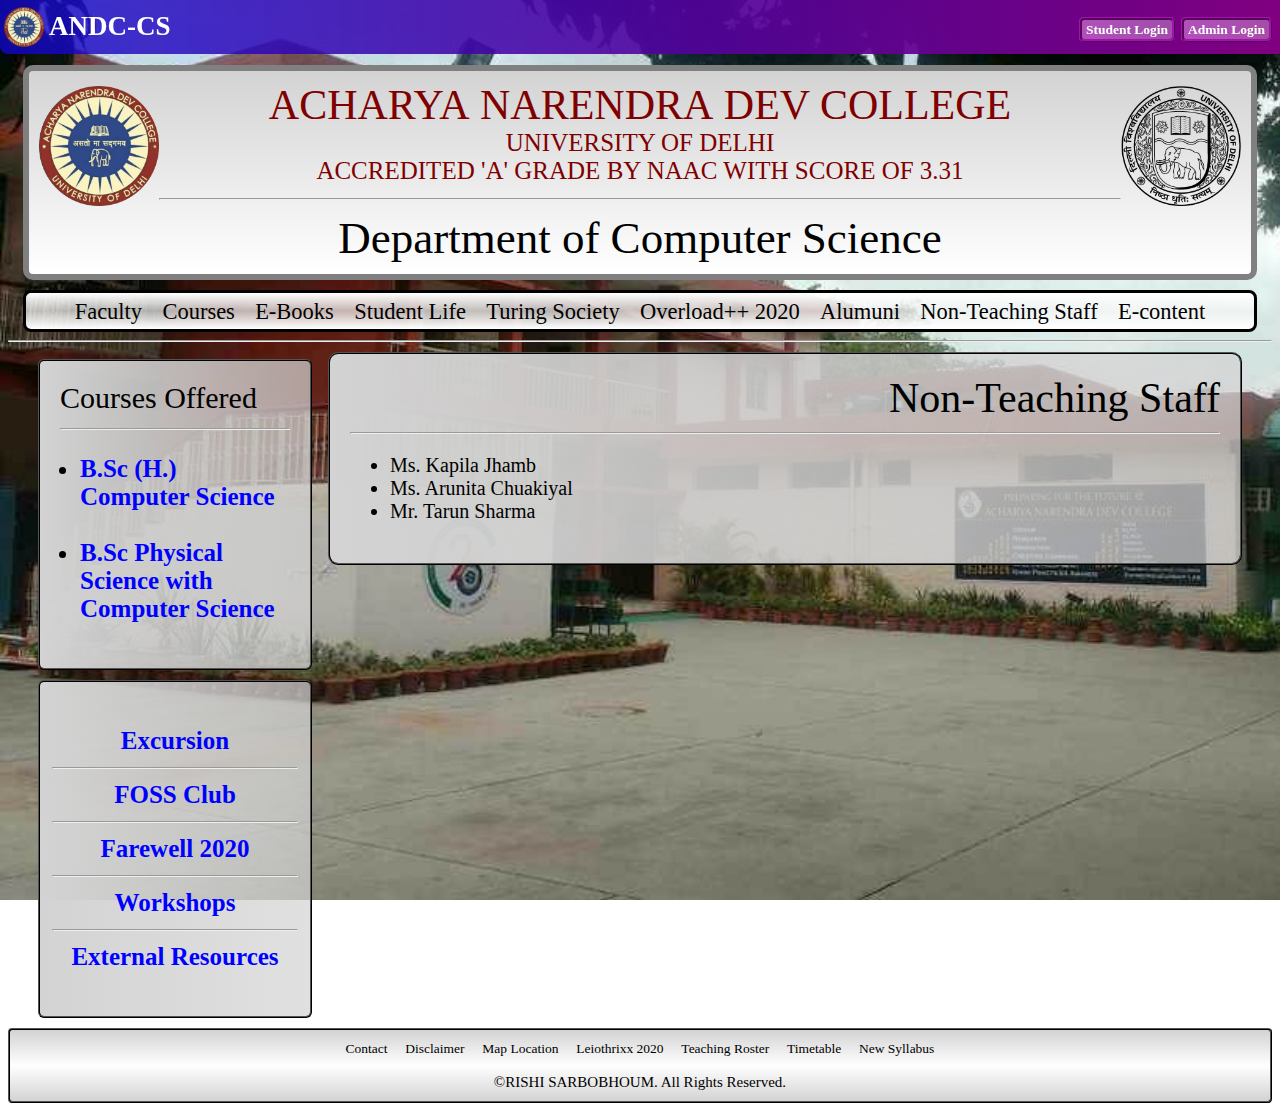
==== Non-Teaching Faculty Home.html @ eb729e4b "Added My Sample Website files" ====
<!DOCTYPE html>
	<html>
		<head>
			<title>ANDC-CS Home</title>
			<meta name="viewport"  content="width:device-width;initial-scale:1.0">
			<link rel="stylesheet" type="text/css" href="./stylesheet.css">
		</head>
		
		<body>
			<div id="topbar">
				<div id="logo">
					<a href="">
						<img src="./circle-cropped.png" alt="ANDC logo" />
					</a>
					<a href="./Home.html" id="andc_cshome">
						<b>ANDC-CS</b>
					</a>
				</div>
				<ul>
					<li><a href="">Admin Login</a></li>
					<li><a href="">Student Login</a></li>
				</ul>
			</div>
			<div id="header">
				<div id="andclogo">
					<a href=""><img src="./circle-cropped.png" alt="ANDC logo" /></a>
				</div>
				<div id="dulogo">
					<a href=" "><img src="./Delhi_University's_official_logo.png" alt="ANDC logo" /></a>
				</div>
				<div id="andcname">
					<p id="p1">ACHARYA&nbsp;NARENDRA&nbsp;DEV COLLEGE</p>
					<p id="p2">UNIVERSITY OF DELHI</p>
					<p id="p2">ACCREDITED 'A' GRADE BY NAAC WITH SCORE OF 3.31</p><hr />
					<p id="p3">Department of Computer Science</p>
				</div>
			</div>
			<div id="navbar">
				<ul>
					<li><a href="">Faculty</a></li>
					<li><a href="">Courses</a></li>
					<li><a href="">E-Books</a></li>
					<li><a href="">Student Life</a></li>
					<li><a href="./Turing Home.html">Turing Society</a></li>
					<li><a href="">Overload++ 2020</a></li>
					<li><a href="">Alumuni</a></li>
					<li><a href="./Non-Teaching Faculty Home.html">Non-Teaching Staff</a></li>
					<li><a href="">E-content</a></li>
				</ul>
			</div><hr />
			<div id="sidebox1">
				<p id="p1">Courses Offered</p><hr />
				<ul>
					<li><a href="">B.Sc (H.) Computer Science</a></li><br />
					<li><a href="">B.Sc Physical Science with Computer Science</a></li>
				</ul>
			</div>
			<div id="sidebox2">
				<ul>
					<li><a href="">Excursion</a></li><hr />
					<li><a href="">FOSS Club</a></li><hr />
					<li><a href="">Farewell 2020</a></li><hr />
					<li><a href="">Workshops</a></li><hr />
					<li><a href="">External Resources</a></li>
				</ul>
			</div>
			<div class="box">
				<p id="p1" align="right">Non-Teaching Staff</p><hr />
				<ul style:"list-style-type:square;background:inherit;">
					<li>Ms. Kapila Jhamb</li>
					<li>Ms. Arunita Chuakiyal</li>
					<li>Mr. Tarun Sharma</li>
				</ul>
			</div>
			<div id="footer">
				<ul>
					<li><a href="">Contact</a></li>
					<li><a href="">Disclaimer</a></li>
					<li><a href="">Map Location</a></li>
					<li><a href="">Leiothrixx 2020</a></li>
					<li><a href="">Teaching Roster</a></li>
					<li><a href="">Timetable</a></li>
					<li><a href="">New Syllabus</a></li>
				</ul><br />
				<p>&copyRISHI SARBOBHOUM. All Rights Reserved.
			</div>
		</body>
	</html>
---- stylesheet.css ----
body {
	background-image:url(./acharya-narendra-dev-college-andc-delhi.jpg);
	background-repeat:no-repeat;
	background-attachment:fixed;
	background-size:cover;
	font-size:15px;
	font-family:Serif;
}

/* TOPBAR
=========*/

#topbar {
	background:linear-gradient(to right, rgba(17,7,202,0.8),purple);
	position:fixed;
	top:0px;
	left:0px;
	width:100%;
	border-bottom-left-radius:8px;
}

/* TOPBAR LOGO
==============*/

#topbar #logo {
	display:block;
	float:left;
	height:50px;
	width:200px;
	margin-top:4px;
	margin-left:4px;
}

#topbar #logo a {
	display:block;
	text-decoration:none;
	float:left;
	height:40px;
	margin-top:3px;
}

#topbar #logo img {
	height:40px;
	width:40px;
}

#topbar #logo #andc_cshome {
	padding-left:5px;
	padding-top:4px;
}

#topbar #logo #andc_cshome b {
	color:white;
	font-size:180%;
}

#topbar #logo a:hover {
	opacity:0.7;
	transition:opacity 0.5s ease-in-out;
}

/* TOPBAR BUTTONS
=================*/

#topbar ul{
	margin-top:14px;
	margin-right:5px;
	list-style-type:none;
	text-align:right;
	clear:right;
	line-height:30px;
}

#topbar ul li {
	display:inline;
	float:right;
	padding: 0px 3px;
}

#topbar ul li a {
	text-decoration:none;
	background:linear-gradient(to right,rgba(193,101,200,0.8),rgba(255,255,255,0.3));
	color:white;
	padding:2px 4px;
	font-size:90%;
	font-weight:bold;
	border:3px ridge rgb(164,17,174);
	border-radius:5px;
}

#topbar ul li a:hover {
	background:linear-gradient(to right,white,rgb(100,30,200));
	border-color:rgb(17,7,255);
	font-weight:bold;
	color:black;
}

/* HEADER
==========*/

#header {
	margin-top:65px;
	margin-left:15px;
	margin-right:15px;
	padding:10px;
	background:linear-gradient(lightgrey,white);
	border: 6px solid Grey;
	border-radius:10px;
}

#header #andclogo {
	display:inline;
	float:left;
	clear:left;
}

#header #andclogo a img, #header #dulogo a img {
	padding-top:5px;
	height:120px;
	width:120px;
}

#header #dulogo {
	display:inline;
	float:right;
	clear:right;
}

#header #andcname {
	text-align:center;
	font-size:25px;
	color:maroon;
}

p {
	margin:0px;
}

#header #p1, .box #p1{
	font-size:42px;
}

#header #p3 {
	font-size:45px;
	color:black;
}

/* NAVIGATION BAR
=================*/

#navbar {
	margin:10px 15px 0px 15px;
	border-radius:8px;
	padding:0px;
	text-align:center;
	font-size:25px;
	font-family:"Gothic";
	background:linear-gradient(rgba(255,255,255,1),rgba(244,244,244,0.7),rgba(255,255,255,1));
	border: 3px solid black;
}

#navbar ul	{
	padding:0px;
	margin:0px auto;
	list-style-type:none;
}

#navbar ul li {
	display:inline-block;
	padding: 4px 3px;
}

#navbar ul li a {
	text-decoration:none;
	color:black;
	padding:2px 4px;
	font-size:90%;
	border-radius:6px;
}

#navbar ul li a:hover {
	background:linear-gradient(to right,black,grey,black);
	color:white;
}

/* CONTENT BOX 1
=================*/

.box {
	margin:10px 30px 10px 320px;
	padding:20px;
	font-family:verdana;
	font-size:20px;
	background:linear-gradient(to right,rgba(211,211,211,1),rgba(211,211,211,0.7));
	border:2px black ridge;
	border-radius:10px;
}

#sidebox1 {
	float:left;
	clear:left;
	width:230px;
	margin-top:10px;
	margin-left:30px;
	padding:20px;
	font-family:serif;
	font-size:25px;
	background:linear-gradient(to right,rgba(211,211,211,1),rgba(211,211,211,0.7));
	border:2px black ridge;
	border-radius:6px;
}

#sidebox1 ul {
	padding-left:20px;
}

#sidebox1 ul li {
	padding:0px;
}
#sidebox1 ul li a {
	text-decoration:none;
	font-weight:bold;
	color:blue;
}

#sidebox1 ul li a:hover {
	opacity:0.5;
}

#sidebox1 p {
	font-size:30px;
	font-family:Serif;
}

#sidebox2 {
	float:left;
	clear:left;
	width:270px;
	text-align:center;
	margin-top:10px;
	margin-left:30px;
	margin-bottom:10px;
	font-family:serif;
	font-size:25px;
	background:linear-gradient(to right,rgba(211,211,211,1),rgba(211,211,211,0.7));
	border:2px black ridge;
	border-radius:6px;
}

#sidebox2 ul {
	padding:10px;
}

#sidebox2 ul li {
	list-style-type:none;
	padding:10px;
}
#sidebox2 ul li a {
	text-decoration:none;
	font-weight:bold;
	color:blue;
}

#sidebox2 ul li a:hover {
	opacity:0.5;
}

#sidebox2 hr {
	margin:2px;
}

/* FOOTER
=========*/

#footer {
	clear:both;
	margin-top:40px;
	padding:10px;
	background:linear-gradient(lightgrey,white,lightgrey);
	border: 2px ridge Black;
	border-radius:4px;
	text-align:center;
	font-size:15px;
	font-family:"Gothic";
}

#footer ul	{
	padding:0px;
	margin:0px auto;
	list-style-type:none;
}

#footer ul li {
	display:inline-block;
	padding: 0px 3px;
}

#footer ul li a {
	text-decoration:none;
	color:black;
	padding:2px 4px;
	font-size:90%;
	border-radius:6px;
}

#footer ul li a:hover {
	background:linear-gradient(to right,lightgrey,white,lightgrey);
}

@media (max-width:590px) {
	#header {
		margin-top:92px;
	}
}
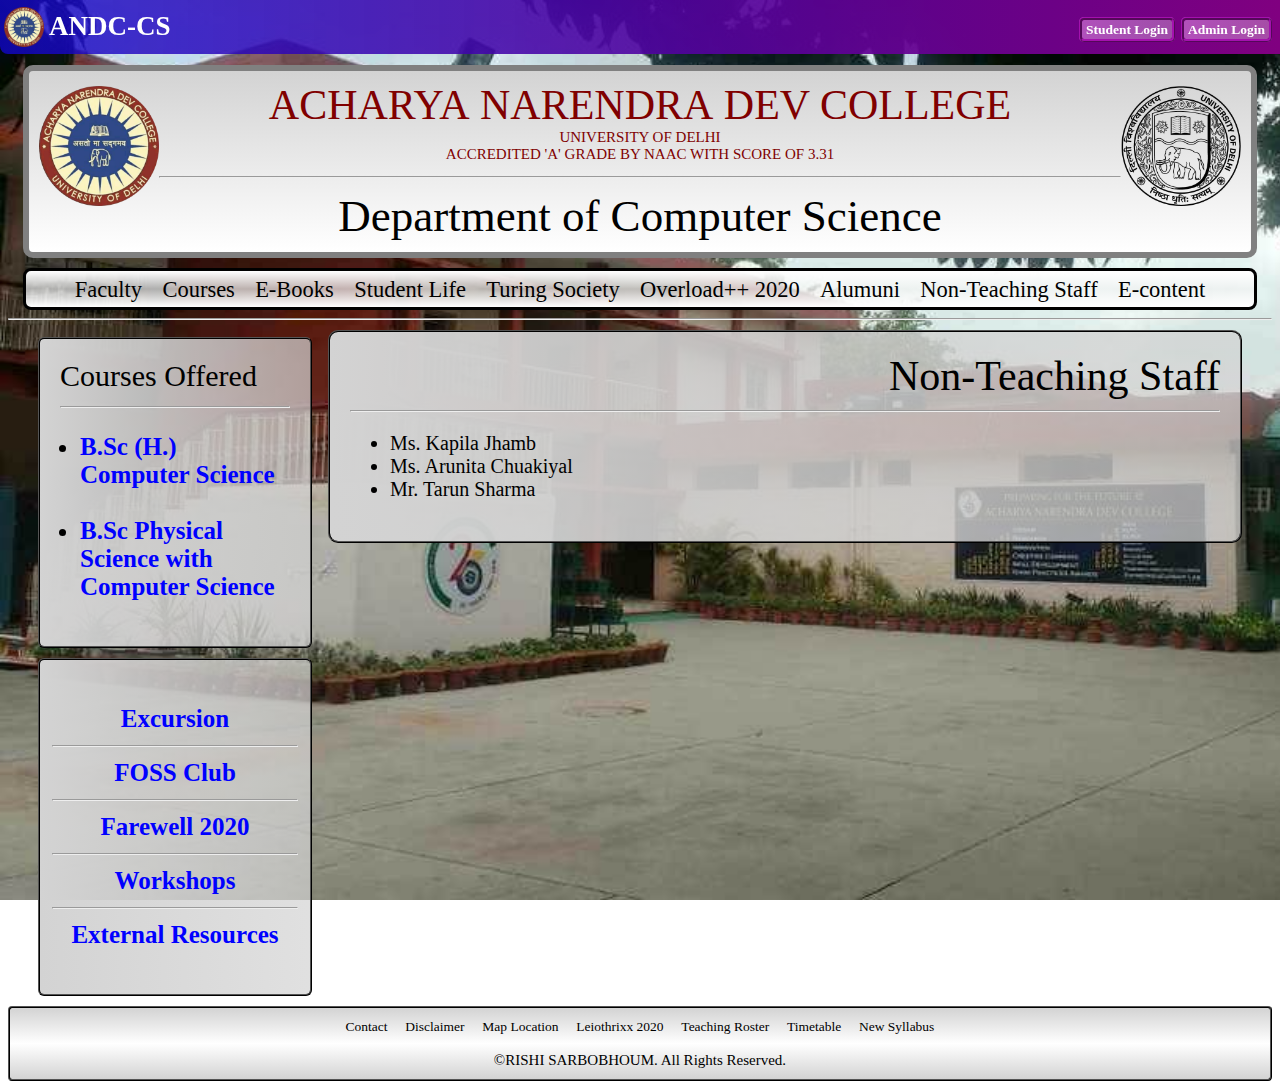
==== commit 04d61583: "Update Non-Teaching Faculty Home.html" ====
--- a/Non-Teaching Faculty Home.html
+++ b/Non-Teaching Faculty Home.html
@@ -1,8 +1,8 @@
 <!DOCTYPE html>
 	<html>
 		<head>
-			<title>ANDC-CS Home</title>
-			<meta name="viewport"  content="width:device-width;initial-scale:1.0">
+			<title>ANDC-CS Non-Teaching Faculty</title>
+			<meta name="viewport"  content="width=device-width;initial-scale=1.0">
 			<link rel="stylesheet" type="text/css" href="./stylesheet.css">
 		</head>
 		
@@ -12,7 +12,7 @@
 					<a href="">
 						<img src="./circle-cropped.png" alt="ANDC logo" />
 					</a>
-					<a href="./Home.html" id="andc_cshome">
+					<a href="./" id="andc_cshome">
 						<b>ANDC-CS</b>
 					</a>
 				</div>
--- a/stylesheet.css
+++ b/stylesheet.css
@@ -138,6 +138,10 @@
 
 #header #p1, .box #p1{
 	font-size:42px;
+}
+
+#header #p2 {
+	font-size:15px;
 }
 
 #header #p3 {
